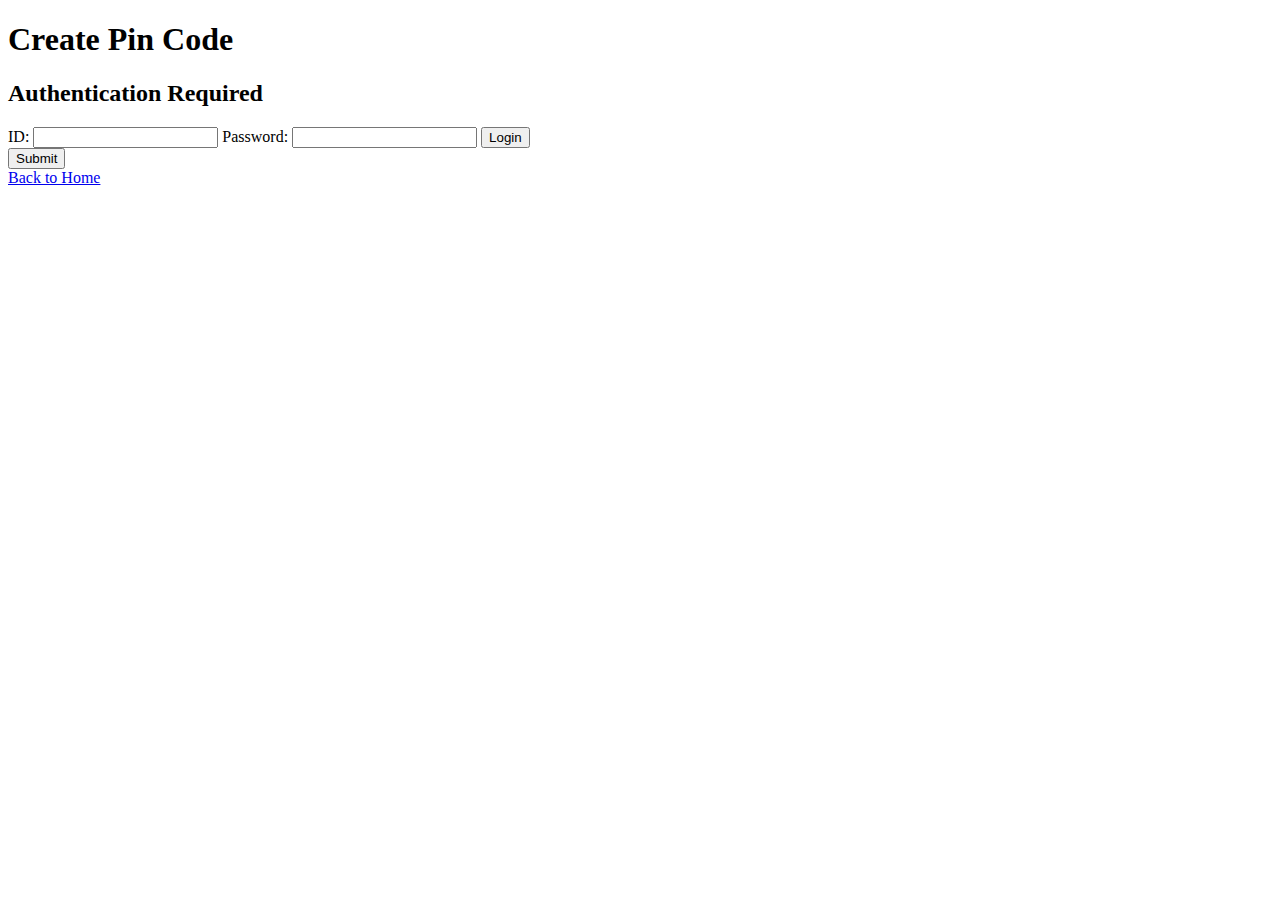
==== create_pincode.html @ 0d4e5c95 "Add files via upload" ====
<!DOCTYPE html>
<html>
<head>
    <title>Create Pin Code</title>
    <link rel="stylesheet" href="/static/styles.css">
</head>
<body>
    <h1>Create Pin Code</h1>
    <form action="/create-pincode" method="POST">
        <!-- Authentication -->
        <div id="auth-popup">
            <h2>Authentication Required</h2>
            <label for="id">ID:</label>
            <input type="text" id="id" name="id" required>
            <label for="password">Password:</label>
            <input type="password" id="password" name="password" required>
            <button type="submit">Login</button>
        </div>

        <!-- Pin Code Details -->
        <div id="pincode-details">
            <!-- Input fields for pin code details -->
        </div>

        <button type="submit">Submit</button>
    </form>

    <a href="/">Back to Home</a>
</body>
</html>
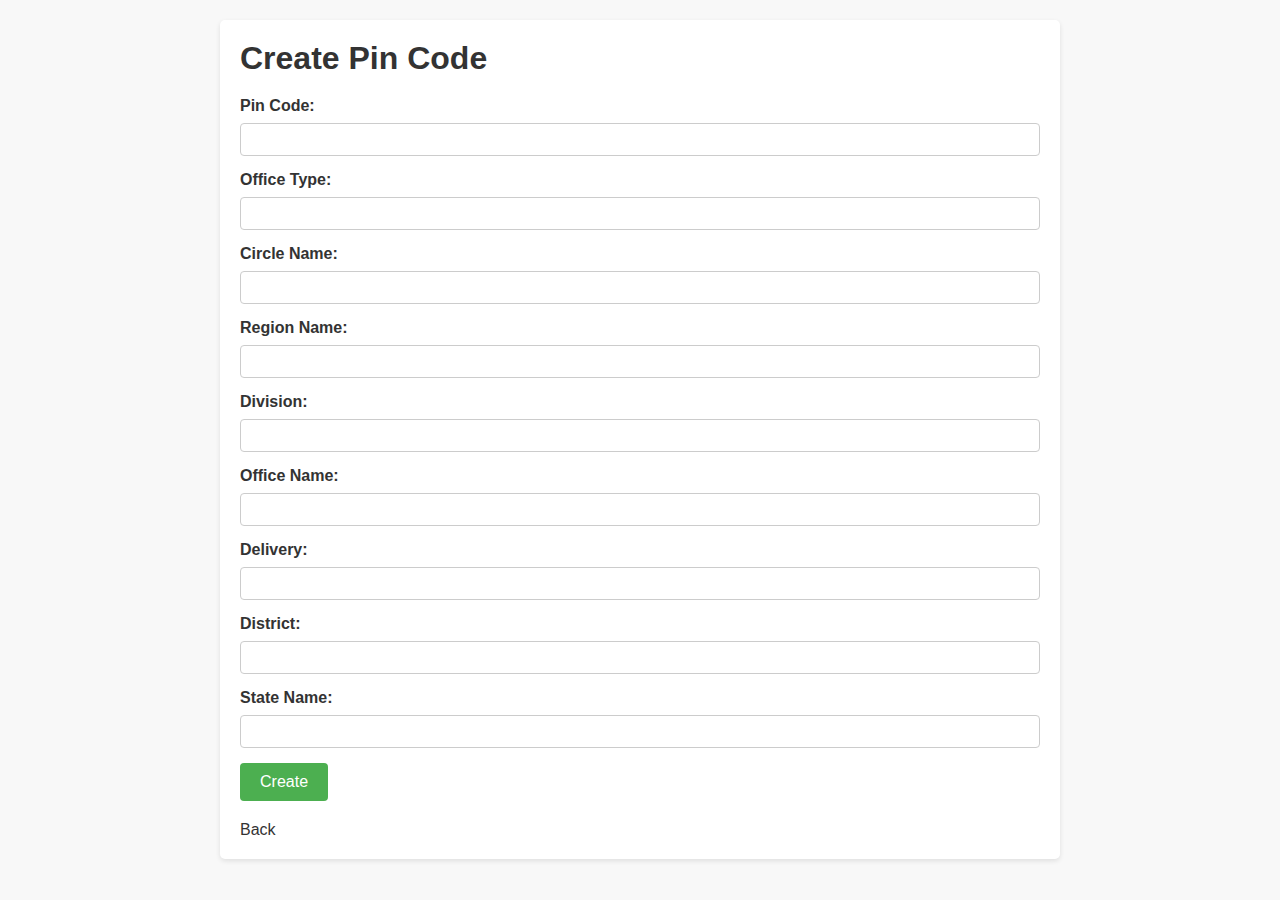
==== commit 4a72a8f8: "Add files via upload" ====
--- a/create_pincode.html
+++ b/create_pincode.html
@@ -1,32 +1,35 @@
 <!DOCTYPE html>
-<html>
+<html lang="en">
 <head>
+    <meta charset="UTF-8">
     <title>Create Pin Code</title>
-    <link rel="stylesheet" href="/static/styles.css">
+    <link rel="stylesheet" href="styles.css">
 </head>
 <body>
-    <h1>Create Pin Code</h1>
-    <form action="/create-pincode" method="POST">
-        <!-- Authentication -->
-        <div id="auth-popup">
-            <h2>Authentication Required</h2>
-            <label for="id">ID:</label>
-            <input type="text" id="id" name="id" required>
-            <label for="password">Password:</label>
-            <input type="password" id="password" name="password" required>
-            <button type="submit">Login</button>
-        </div>
-
-        <!-- Pin Code Details -->
-        <div id="pincode-details">
-            <!-- Input fields for pin code details -->
-        </div>
-
-        <button type="submit">Submit</button>
-    </form>
-
-    <a href="/">Back to Home</a>
+    <div class="container">
+        <h1>Create Pin Code</h1>
+        <form action="/create-pincode" method="post">
+            <label for="pincode">Pin Code:</label>
+            <input type="text" id="pincode" name="pincode"><br>
+            <label for="officeType">Office Type:</label>
+            <input type="text" id="officeType" name="officeType"><br>
+            <label for="circleName">Circle Name:</label>
+            <input type="text" id="circleName" name="circleName"><br>
+            <label for="regionName">Region Name:</label>
+            <input type="text" id="regionName" name="regionName"><br>
+            <label for="division">Division:</label>
+            <input type="text" id="division" name="division"><br>
+            <label for="officeName">Office Name:</label>
+            <input type="text" id="officeName" name="officeName"><br>
+            <label for="delivery">Delivery:</label>
+            <input type="text" id="delivery" name="delivery"><br>
+            <label for="district">District:</label>
+            <input type="text" id="district" name="district"><br>
+            <label for="stateName">State Name:</label>
+            <input type="text" id="stateName" name="stateName"><br>
+            <input type="submit" value="Create">
+        </form>
+        <a href="/">Back</a>
+    </div>
 </body>
 </html>
-
-
--- a/styles.css
+++ b/styles.css
@@ -0,0 +1,96 @@
+/* Reset default margin and padding */
+body, h1, h2, h3, p, ul, li {
+    margin: 0;
+    padding: 0;
+}
+
+/* Set body font and background color */
+body {
+    font-family: Arial, sans-serif;
+    background-color: #f8f8f8;
+    color: #333;
+    padding: 20px;
+}
+
+/* Container styles */
+.container {
+    max-width: 800px;
+    margin: 0 auto;
+    background-color: #fff;
+    padding: 20px;
+    border-radius: 5px;
+    box-shadow: 0 2px 5px rgba(0, 0, 0, 0.1);
+}
+
+/* Form styles */
+form {
+    margin-bottom: 20px;
+}
+
+label {
+    display: block;
+    margin-bottom: 8px;
+    font-weight: bold;
+}
+
+input[type="text"],
+input[type="password"] {
+    width: 100%;
+    padding: 8px;
+    margin-bottom: 15px;
+    border: 1px solid #ccc;
+    border-radius: 4px;
+    box-sizing: border-box;
+}
+
+input[type="submit"] {
+    background-color: #4CAF50;
+    color: #fff;
+    border: none;
+    padding: 10px 20px;
+    font-size: 16px;
+    border-radius: 4px;
+    cursor: pointer;
+}
+
+input[type="submit"]:hover {
+    background-color: #45a049;
+}
+
+/* Table styles */
+table {
+    width: 100%;
+    border-collapse: collapse;
+    margin-bottom: 20px;
+}
+
+table, th, td {
+    border: 1px solid #ddd;
+}
+
+th, td {
+    padding: 10px;
+    text-align: left;
+}
+
+th {
+    background-color: #4CAF50;
+    color: #fff;
+}
+
+/* Header styles */
+h1 {
+    margin-bottom: 20px;
+}
+
+/* Navigation styles */
+a {
+    text-decoration: none;
+    color: #333;
+}
+
+a:hover {
+    text-decoration: underline;
+    color: #4CAF50;
+}
+
